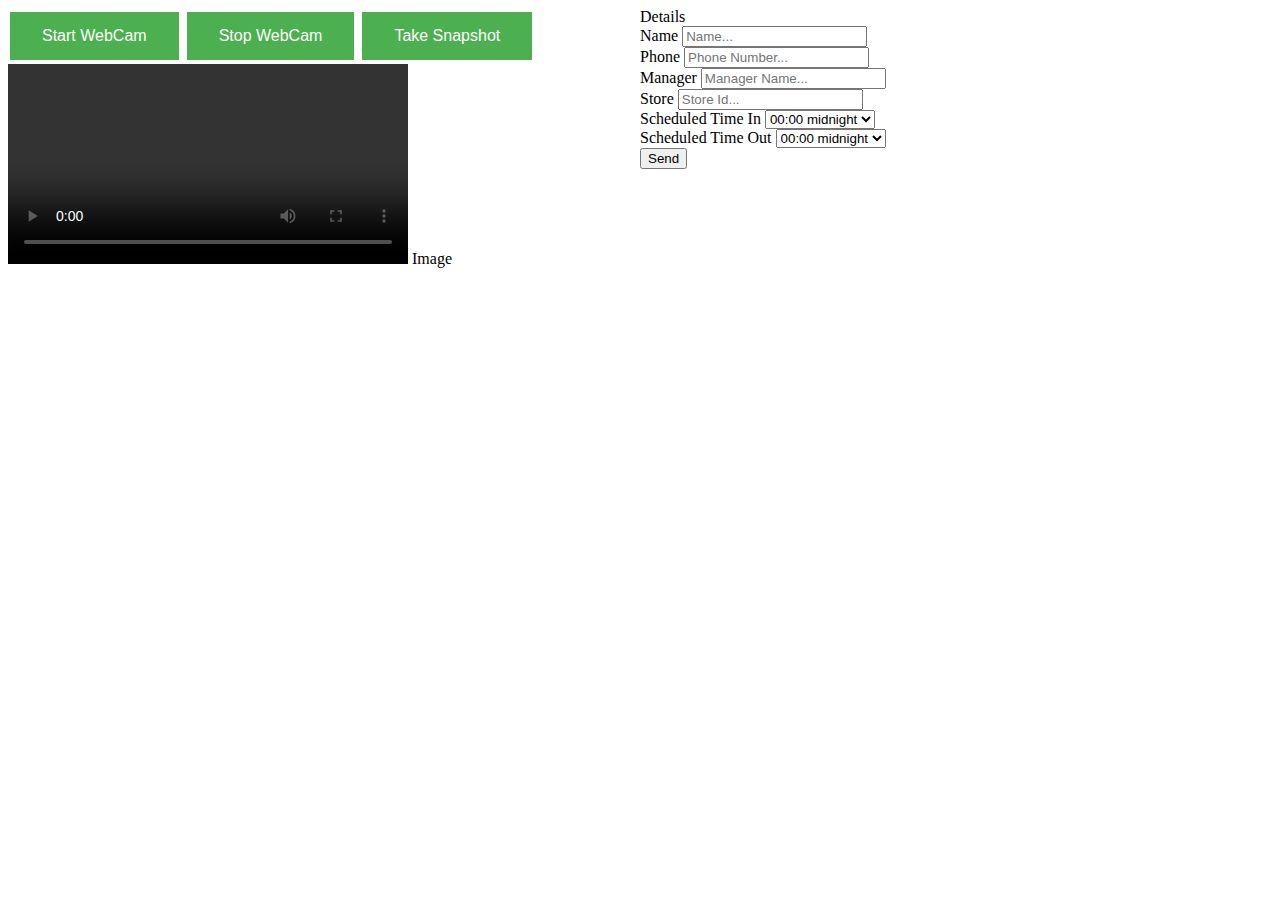
==== templates/index.html @ c5fc9f05 "add employee page html" ====
<!DOCTYPE html>
<html lang="en">
<head>
	<title>Contact V13</title>
	<meta charset="UTF-8">
	<meta name="viewport" content="width=device-width, initial-scale=1">
<!--===============================================================================================-->
	<link rel="icon" type="image/png" href="static/images/icons/favicon.ico"/>
<!--===============================================================================================-->
	<link rel="stylesheet" type="text/css" href="static/vendor/bootstrap/css/bootstrap.min.css">
<!--===============================================================================================-->
	<link rel="stylesheet" type="text/css" href="static/fonts/font-awesome-4.7.0/css/font-awesome.min.css">
<!--===============================================================================================-->
	<link rel="stylesheet" type="text/css" href="static/fonts/Linearicons-Free-v1.0.0/icon-font.min.css">
<!--===============================================================================================-->
	<link rel="stylesheet" type="text/css" href="static/fonts/iconic/css/material-design-iconic-font.min.css">
<!--===============================================================================================-->
	<link rel="stylesheet" type="text/css" href="static/vendor/animate/animate.css">
<!--===============================================================================================-->
	<link rel="stylesheet" type="text/css" href="static/vendor/css-hamburgers/hamburgers.min.css">
<!--===============================================================================================-->
	<link rel="stylesheet" type="text/css" href="static/vendor/animsition/css/animsition.min.css">
<!--===============================================================================================-->
	<link rel="stylesheet" type="text/css" href="static/vendor/select2/select2.min.css">
<!--===============================================================================================-->
	<link rel="stylesheet" type="text/css" href="static/vendor/daterangepicker/daterangepicker.css">
<!--===============================================================================================-->
	<link rel="stylesheet" type="text/css" href="static/css/util.css">
	<link rel="stylesheet" type="text/css" href="static/css/main.css">
<!--===============================================================================================-->
</head>
<style>
.button {
  background-color: #4CAF50;
  border: none;
  color: white;
  padding: 15px 32px;
  text-align: center;
  text-decoration: none;
  display: inline-block;
  font-size: 16px;
  margin: 4px 2px;
  cursor: pointer;
}
</style>
<body onload="init();">

    <div id = "container" style = "width:100%">

    <div style = "float:left; width:50%;">
    
    <button id="start" class="button" onclick="startWebcam();">Start WebCam</button>
    <button id="stop" class="button" onclick="stopWebcam();">Stop WebCam </button> 
    <button id="snap" class="button" onclick="snapshot();">Take Snapshot </button> 
    <video onclick="snapshot(this);" width=400 height=200 id="video" controls autoplay></video>
    <span class="contact100-form-title">Image</span>
    <canvas  id="myCanvas" width="400" height="200"></canvas>  

    </div>

	<div class="container-contact100"  style = "float:left; width: 50%;>

		<div class="wrap-contact100">
			<form class="contact100-form validate-form" action=#>
				<span class="contact100-form-title">
					Details
				</span>

				<div class="wrap-input100">
					<span class="label-input100">Name</span>
					<input class="input100" type="text" name="name" placeholder="Name..." id="employee_name">
					<span class="focus-input100"></span>
				</div>

				<div class="wrap-input100">
					<span class="label-input100">Phone</span>
					<input class="input100" type="tel" name="phone" placeholder="Phone Number..." id="employee_number">
					<span class="focus-input100"></span>
				</div>

				<div class="wrap-input100">
					<span class="label-input100">Manager</span>
					<input class="input100" type="text" name="manager" placeholder="Manager Name..." id="employee_manager">
					<span class="focus-input100"></span>
				</div>


				<div class="wrap-input100">
					<span class="label-input100">Store</span>
					<input class="input100" type="text" name="storeId" placeholder="Store Id..." id="employee_store">
					<span class="focus-input100"></span>
				</div>
                                
				<div style="display: none" class="wrap-input100 validate-input" data-validate="Name is required">
					<span class="label-input100">Name</span>
					<input class="input100" type="text" name="name" placeholder="Name..." id="employee_name">
					<span class="focus-input100"></span>
				</div>

  				<div class="wrap-input100">
					<span class="label-input100">Scheduled Time In</span>

					  <select name="entryTime" id="employee_time_in">
					    <option value="0">00:00 midnight</option>
					    <option value="1">01:00 a.m</option>
					    <option value="2">02:00 a.m</option>
					    <option value="3">03:00 a.m</option>
					    <option value="4">04:00 a.m</option>
					    <option value="5">05:00 a.m</option>
					    <option value="6">06:00 a.m</option>
					    <option value="7">07:00 a.m</option>
					    <option value="8">08:00 a.m</option>
					    <option value="9">09:00 a.m</option>
					    <option value="10">10:00 a.m</option>
					    <option value="11">11:00 a.m</option>
					    <option value="12">12:00 noon</option>
					    <option value="13">01:00 p.m</option>
					    <option value="14">02:00 p.m</option>
					    <option value="15">03:00 p.m</option>
					    <option value="16">04:00 p.m</option>
					    <option value="17">05:00 p.m</option>
					    <option value="18">06:00 p.m</option>
					    <option value="19">07:00 p.m</option>
					    <option value="20">08:00 p.m</option>
					    <option value="21">09:00 p.m</option>
					    <option value="22">10:00 p.m</option>
					    <option value="23">11:00 p.m</option>
					  </select>
					<span class="focus-input100"></span>
				</div>

				<div class="wrap-input100">
					<span class="label-input100">Scheduled Time Out</span>
					  <select name="exitTime" id="employee_time_out">
					    <option value="0">00:00 midnight</option>
					    <option value="1">01:00 a.m</option>
					    <option value="2">02:00 a.m</option>
					    <option value="3">03:00 a.m</option>
					    <option value="4">04:00 a.m</option>
					    <option value="5">05:00 a.m</option>
					    <option value="6">06:00 a.m</option>
					    <option value="7">07:00 a.m</option>
					    <option value="8">08:00 a.m</option>
					    <option value="9">09:00 a.m</option>
					    <option value="10">10:00 a.m</option>
					    <option value="11">11:00 a.m</option>
					    <option value="12">12:00 noon</option>
					    <option value="13">01:00 p.m</option>
					    <option value="14">02:00 p.m</option>
					    <option value="15">03:00 p.m</option>
					    <option value="16">04:00 p.m</option>
					    <option value="17">05:00 p.m</option>
					    <option value="18">06:00 p.m</option>
					    <option value="19">07:00 p.m</option>
					    <option value="20">08:00 p.m</option>
					    <option value="21">09:00 p.m</option>
					    <option value="22">10:00 p.m</option>
					    <option value="23">11:00 p.m</option>
					  </select>

					<span class="focus-input100"></span>
				</div>


				<div class="container-contact100-form-btn">
					<div class="wrap-contact100-form-btn">
						<div class="contact100-form-bgbtn"></div>
						<button class="contact100-form-btn" onclick="sendData()">
							Send
						</button>
					</div>
				</div>
			</form>
		</div>
	</div>


    </div>

	<div id="dropDownSelect1"></div>

<!--===============================================================================================-->
	<script src="static/vendor/jquery/jquery-3.2.1.min.js"></script>
<!--===============================================================================================-->
	<script src="static/vendor/animsition/js/animsition.min.js"></script>
<!--===============================================================================================-->
	<script src="static/vendor/bootstrap/js/popper.js"></script>
	<script src="static/vendor/bootstrap/js/bootstrap.min.js"></script>
<!--===============================================================================================-->
	<script src="static/vendor/select2/select2.min.js"></script>
<!--===============================================================================================-->
	<script src="static/vendor/daterangepicker/moment.min.js"></script>
	<script src="static/vendor/daterangepicker/daterangepicker.js"></script>
<!--===============================================================================================-->
	<script src="static/vendor/countdowntime/countdowntime.js"></script>
<!--===============================================================================================-->
<!--===============================================================================================-->
	<script src="static/js/main.js"></script>

<script>

     
      
      navigator.getUserMedia = ( navigator.getUserMedia ||
                             navigator.webkitGetUserMedia ||
                             navigator.mozGetUserMedia ||
                             navigator.msGetUserMedia);

      var video;
      var webcamStream;

      function startWebcam() {
        if (navigator.getUserMedia) {
           navigator.getUserMedia (

              // constraints
              {
                 video: true,
                 audio: false
              },

              // successCallback
              function(localMediaStream) {
                 video = document.querySelector('video');
                 video.srcObject = localMediaStream;
                 webcamStream = localMediaStream;
              },

              // errorCallback
              function(err) {
                 console.log("The following error occured: " + err);
              }
           );
        } else {
           console.log("getUserMedia not supported");
        }  
      }

      function stopWebcam() {
          webcamStream.stop();
      }
      //---------------------
      // TAKE A SNAPSHOT CODE
      //---------------------
      var canvas, ctx, image;

      function init() {
        // Get the canvas and obtain a context for
        // drawing in it
        canvas = document.getElementById("myCanvas");
        ctx = canvas.getContext('2d');
      }

      function snapshot() {
         // Draws current image from the video element into the canvas
        ctx.drawImage(video, 0,0, canvas.width, canvas.height);
      }


      function sendData() {
         // Draws current image from the video element into the canvas
        console.log("INPUT")
        var name = document.getElementById("employee_name").value
        var phone = document.getElementById("employee_number").value
        var manager = document.getElementById("employee_manager").value
        var store = document.getElementById("employee_store").value
        var time_in = document.getElementById("employee_time_in").value
        var time_out = document.getElementById("employee_time_out").value
        var image = canvas.toDataURL();

        console.log(name)
        console.log(phone)
        console.log(manager)
        console.log(store)
        console.log(time_in)
        console.log(time_out)
        console.log(image)
        
        //http://35.199.171.133:5001

        var data = {'name': name, 'phone': phone, 'manager': manager,
                    'store': store, 'time_in': time_in, 'time_out': time_out,
                     'image': image}


		console.log("About to run Ajax");

		$.ajax({
		        type: "POST",
		        url: "/add_employee",
		        crossDomain: true,
		        data: JSON.stringify(data),
		        dataType: 'json',
		        contentType: 'application/json',
		        success: function (response) {
		            // do something with server response data
		            console.log("SUCCESS")
		            console.log(response);
		    	    },
		        error: function (err) {
		            // handle your error logic here
		            console.log("ERROR")
		            console.log(err);
		        }
		    });

		console.log("After running Ajax");

        /*
	    var formdata = new FormData();

	    formdata.append('file', image);
	    formdata.append('name', name);	   
	    formdata.append('phone', phone);
	    formdata.append('manager', manager);
	    formdata.append('store', store);
	    formdata.append('time_in', time_in);
	    formdata.append('time_out', time_out);

	    var xhr = new XMLHttpRequest();
	    //xhr.open('POST', 'http://35.199.171.133:5001/add_employee');
	    //xhr.open('POST', 'http://0.0.0.0:5001/add_employee');
	    xhr.setRequestHeader('Content-Type', 'multipart/form-data');
		xhr.send('user=person&pwd=password&organization=place&requiredkey=key');
	    //xhr.send(formdata);
        */
      }


</script>

</body>
</html>
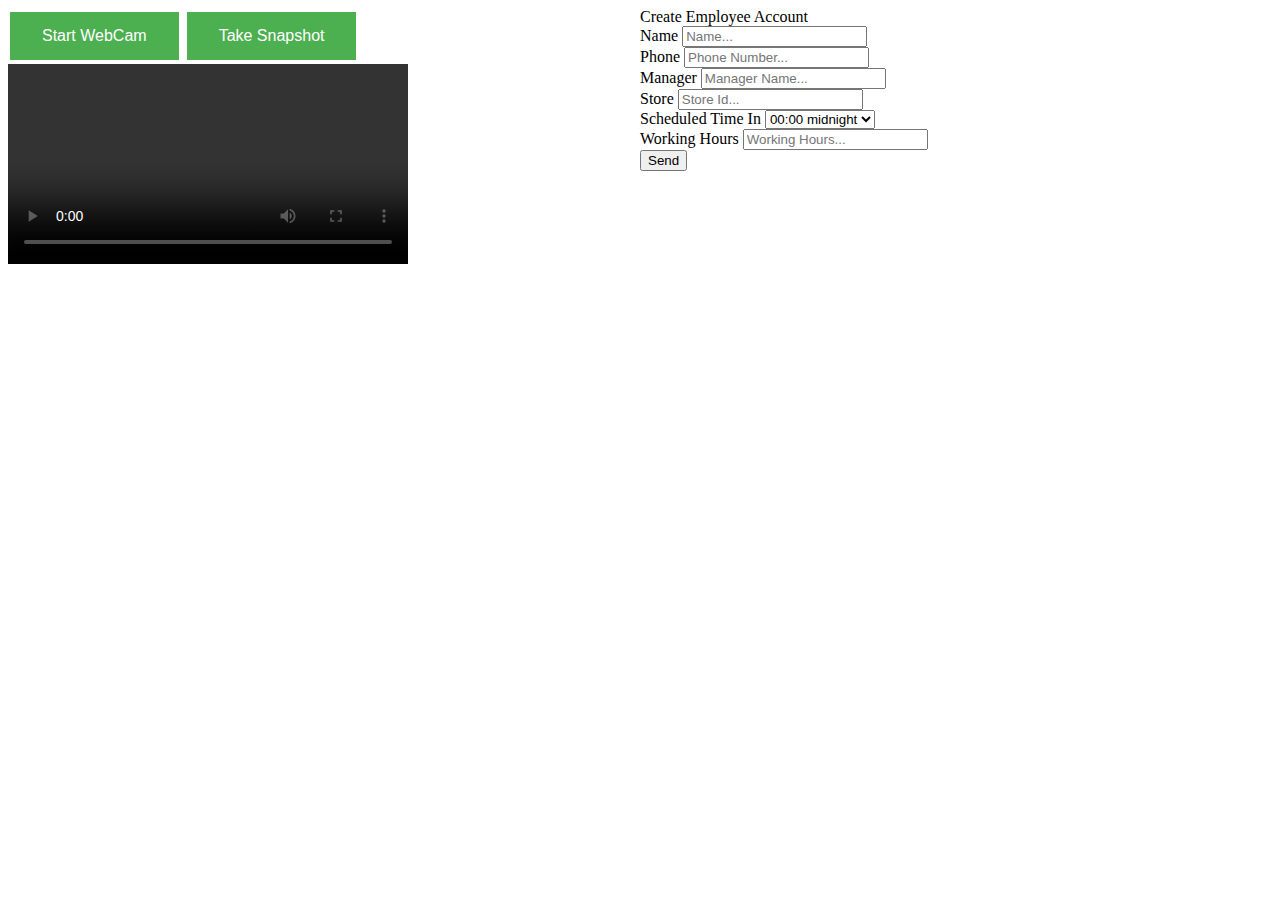
==== commit 836e14ae: "add dish page" ====
--- a/templates/index.html
+++ b/templates/index.html
@@ -50,10 +50,9 @@
     <div style = "float:left; width:50%;">
     
     <button id="start" class="button" onclick="startWebcam();">Start WebCam</button>
-    <button id="stop" class="button" onclick="stopWebcam();">Stop WebCam </button> 
     <button id="snap" class="button" onclick="snapshot();">Take Snapshot </button> 
     <video onclick="snapshot(this);" width=400 height=200 id="video" controls autoplay></video>
-    <span class="contact100-form-title">Image</span>
+    <span id="image_header" class="contact100-form-title"></span>
     <canvas  id="myCanvas" width="400" height="200"></canvas>  
 
     </div>
@@ -63,7 +62,7 @@
 		<div class="wrap-contact100">
 			<form class="contact100-form validate-form" action=#>
 				<span class="contact100-form-title">
-					Details
+					Create Employee Account
 				</span>
 
 				<div class="wrap-input100">
@@ -129,39 +128,15 @@
 					<span class="focus-input100"></span>
 				</div>
 
-				<div class="wrap-input100">
-					<span class="label-input100">Scheduled Time Out</span>
-					  <select name="exitTime" id="employee_time_out">
-					    <option value="0">00:00 midnight</option>
-					    <option value="1">01:00 a.m</option>
-					    <option value="2">02:00 a.m</option>
-					    <option value="3">03:00 a.m</option>
-					    <option value="4">04:00 a.m</option>
-					    <option value="5">05:00 a.m</option>
-					    <option value="6">06:00 a.m</option>
-					    <option value="7">07:00 a.m</option>
-					    <option value="8">08:00 a.m</option>
-					    <option value="9">09:00 a.m</option>
-					    <option value="10">10:00 a.m</option>
-					    <option value="11">11:00 a.m</option>
-					    <option value="12">12:00 noon</option>
-					    <option value="13">01:00 p.m</option>
-					    <option value="14">02:00 p.m</option>
-					    <option value="15">03:00 p.m</option>
-					    <option value="16">04:00 p.m</option>
-					    <option value="17">05:00 p.m</option>
-					    <option value="18">06:00 p.m</option>
-					    <option value="19">07:00 p.m</option>
-					    <option value="20">08:00 p.m</option>
-					    <option value="21">09:00 p.m</option>
-					    <option value="22">10:00 p.m</option>
-					    <option value="23">11:00 p.m</option>
-					  </select>
-
-					<span class="focus-input100"></span>
-				</div>
-
-
+
+                 		<div class="wrap-input100">
+					<span class="label-input100">Working Hours</span>
+					<input class="input100" type="number" name="workingHours" placeholder="Working Hours..." id="employee_working_hour">
+					<span class="focus-input100"></span>
+				</div>
+
+
+			
 				<div class="container-contact100-form-btn">
 					<div class="wrap-contact100-form-btn">
 						<div class="contact100-form-bgbtn"></div>
@@ -236,10 +211,7 @@
         }  
       }
 
-      function stopWebcam() {
-          webcamStream.stop();
-      }
-      //---------------------
+     //---------------------
       // TAKE A SNAPSHOT CODE
       //---------------------
       var canvas, ctx, image;
@@ -254,6 +226,7 @@
       function snapshot() {
          // Draws current image from the video element into the canvas
         ctx.drawImage(video, 0,0, canvas.width, canvas.height);
+         document.getElementById("image_header").innerHTML = "Picture Taken";
       }
 
 
@@ -265,7 +238,7 @@
         var manager = document.getElementById("employee_manager").value
         var store = document.getElementById("employee_store").value
         var time_in = document.getElementById("employee_time_in").value
-        var time_out = document.getElementById("employee_time_out").value
+        var working_hour = document.getElementById("employee_working_hour").value
         var image = canvas.toDataURL();
 
         console.log(name)
@@ -273,13 +246,13 @@
         console.log(manager)
         console.log(store)
         console.log(time_in)
-        console.log(time_out)
+        console.log(working_hour)
         console.log(image)
         
         //http://35.199.171.133:5001
 
         var data = {'name': name, 'phone': phone, 'manager': manager,
-                    'store': store, 'time_in': time_in, 'time_out': time_out,
+                    'store': store, 'time_in': time_in, 'working_hours': working_hour,
                      'image': image}
 
 
